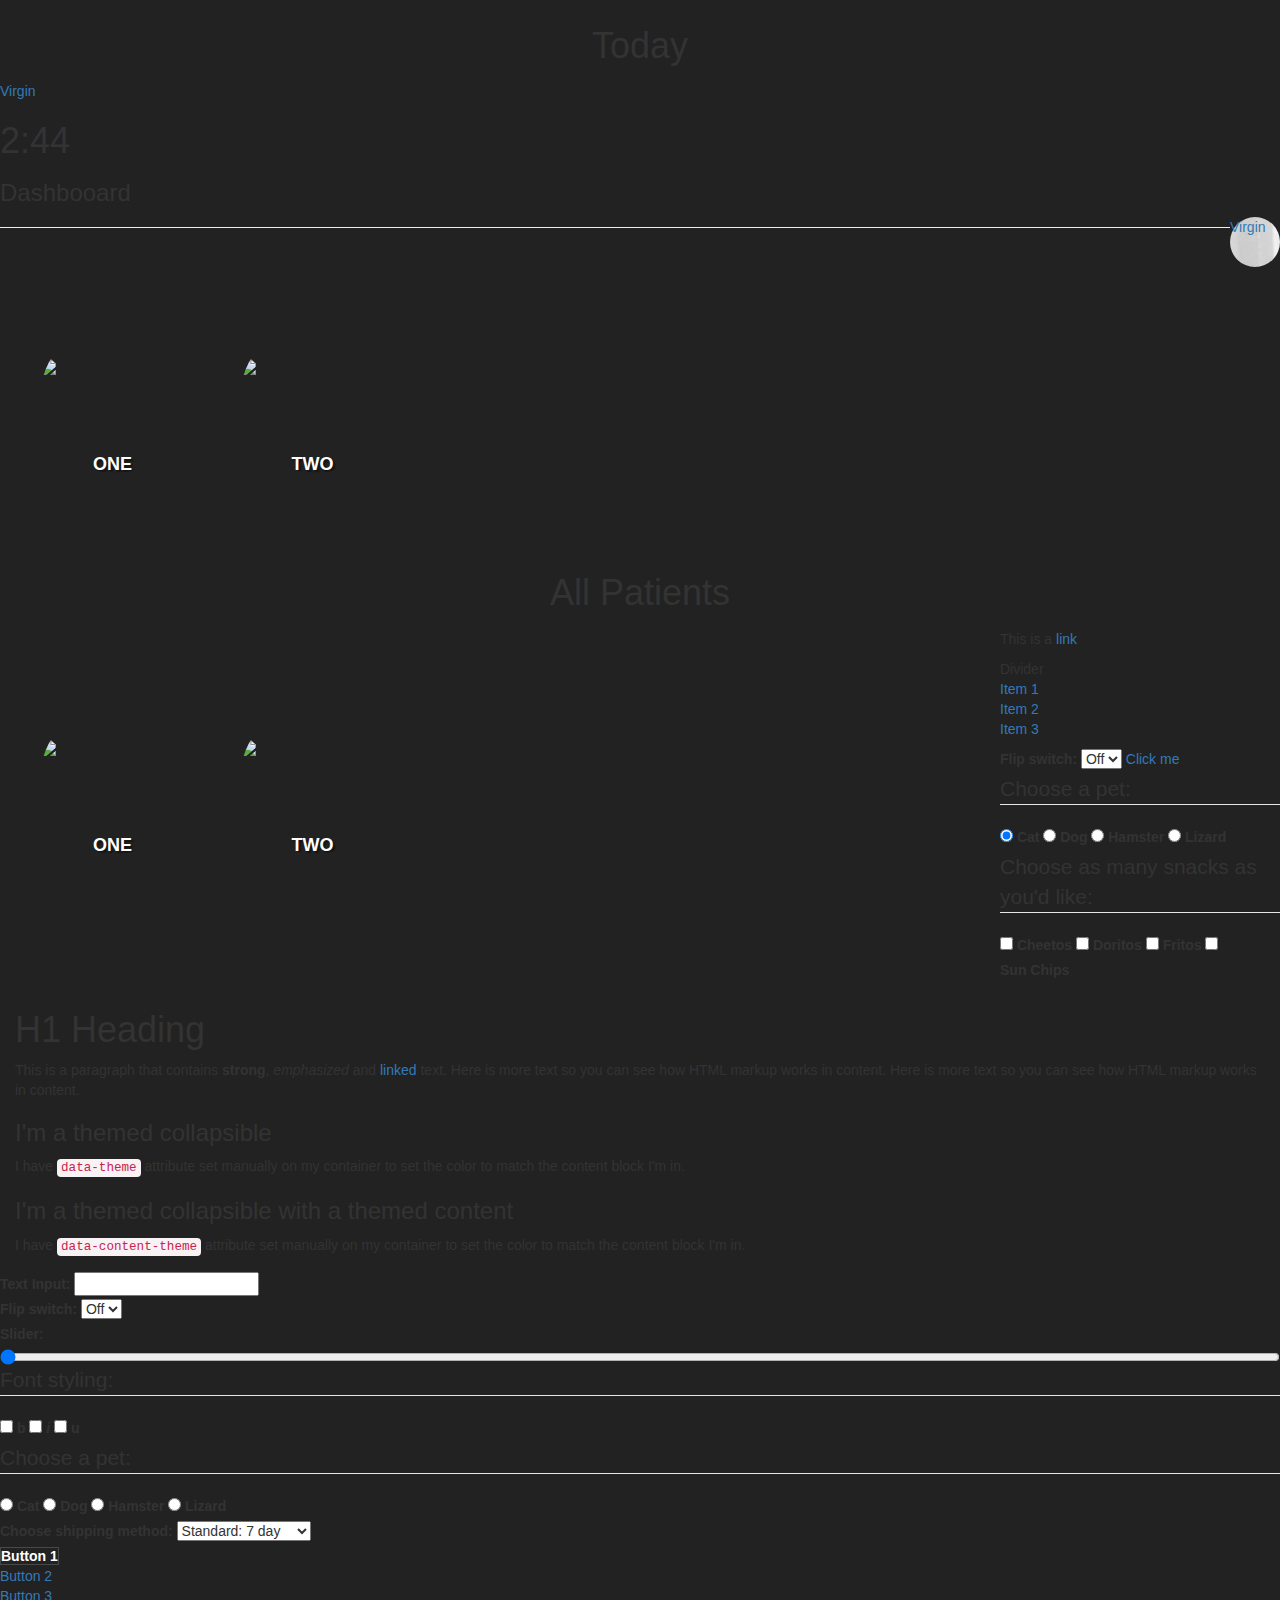
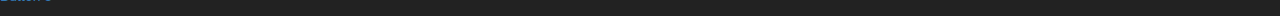
==== slate/index.html @ 083479eb "added the first page" ====
<!DOCTYPE html>
<html>
<head>
  <title>My Page</title>
  <meta name="viewport" content="initial-scale=1.0">
  <meta name="apple-mobile-web-app-capable" content="yes">
  <meta name="apple-mobile-web-app-status-bar-style" content="black">
  <link rel="stylesheet" href="jquery.mobile-1.3.1.css" />
  <script src="http://code.jquery.com/jquery-1.9.1.min.js"></script>
  <script src="http://code.jquery.com/mobile/1.3.1/jquery.mobile-1.3.1.min.js"></script>
  <link rel="stylesheet" href="https://maxcdn.bootstrapcdn.com/bootstrap/3.3.2/css/bootstrap.min.css">
  <link rel="stylesheet" href="app.css">
</head>
<body>

<div data-role="page">
  <div class="row ui-body text-center">
    <h1 class="center-text">Today</h1>
  </div>

  <div data-role="header" class="header" data-position="fixed">
    <a href="#" data-role="">Virgin</a>
    <h1>2:44</h1>
    <h3>Dashbooard</h3>
     <a href="#" data-role="" class="circular">Virgin</a>

  </div><!-- /header -->
  <hr>
  <div class="gallery col-md-3">
   <ul>
      <li><p>One</p><img src="http://lorempixum.com/400/400/sports/1"></li>
      <li><p>Two</p><img src="http://lorempixum.com/400/400/sports/2"></li>
   </ul>
 </div>

 <div class="row ui-body text-center">
    <h1 class="center-text">All Patients</h1>
  </div>
<div class="gallery col-md-3">
   <ul>
      <li><p>One</p><img src="http://lorempixum.com/400/400/sports/3"></li>
      <li><p>Two</p><img src="http://lorempixum.com/400/400/sports/4"></li>
   </ul>
 </div>



  <div data-role="content">
    <p>This is a <a href="#">link</a></p>
    <ul data-role="listview" data-inset="true">
      <li data-role="list-divider">Divider</li>
      <li><a href="#">Item 1</a></li>
      <li><a href="#">Item 2</a></li>
      <li><a href="#">Item 3</a></li>
    </ul>
    <label for="flip-1">Flip switch:</label>
    <select name="flip-1" id="flip-1" data-role="slider">
      <option value="off">Off</option>
      <option value="on">On</option>
    </select>
    <a href="#" data-role="button">Click me</a>
    <fieldset data-role="controlgroup">
      <legend>Choose a pet:</legend>
      <input type="radio" name="radio-choice" id="radio-choice-1" value="choice-1" checked="checked" />
      <label for="radio-choice-1">Cat</label>

      <input type="radio" name="radio-choice" id="radio-choice-2" value="choice-2"  />
      <label for="radio-choice-2">Dog</label>

      <input type="radio" name="radio-choice" id="radio-choice-3" value="choice-3"  />
      <label for="radio-choice-3">Hamster</label>

      <input type="radio" name="radio-choice" id="radio-choice-4" value="choice-4"  />
      <label for="radio-choice-4">Lizard</label>
    </fieldset>
<div  data-role="fieldcontain">
        <fieldset data-role="controlgroup">
          <legend>Choose as many snacks as you'd like:</legend>
          <input type="checkbox" name="checkbox-1a" id="checkbox-1a" class="custom" />
          <label for="checkbox-1a">Cheetos</label>

          <input type="checkbox" name="checkbox-2a" id="checkbox-2a" class="custom" />
          <label for="checkbox-2a">Doritos</label>

          <input type="checkbox" name="checkbox-3a" id="checkbox-3a" class="custom" />
          <label for="checkbox-3a">Fritos</label>

          <input type="checkbox" name="checkbox-4a" id="checkbox-4a" class="custom" />
          <label for="checkbox-4a">Sun Chips</label>
          </fieldset>
      </div>
    <div class="ui-body">
      <h1>H1 Heading</h1>
      <p>This is a paragraph that contains <strong>strong</strong>, <em>emphasized</em> and <a href="index.html">linked</a> text. Here is more text so you can see how HTML markup works in content. Here is more text so you can see how HTML markup works in content.</p>
      <div data-role="collapsible" data-collapsed="true" data-theme="a">
        <h3>I'm a themed collapsible</h3>
        <p>I have <code> data-theme</code> attribute set manually on my container to set the color to match the content block I'm in. </p>
      </div><!-- /collapsible -->
      <div data-role="collapsible" data-theme="a" data-content-theme="a">
        <h3>I'm a themed collapsible with a themed content</h3>
        <p>I have <code> data-content-theme</code> attribute set manually on my container to set the color to match the content block I'm in. </p>
      </div>
    </div><!-- /themed container -->

    <div data-role="fieldcontain">
             <label for="name-c">Text Input:</label>
             <input type="text" name="name" id="name-c" value=""  />
        </div>

        <div data-role="fieldcontain">
          <label for="switch-c">Flip switch:</label>
          <select name="switch-c" id="switch-c" data-role="slider">
            <option value="off">Off</option>
            <option value="on">On</option>
          </select>
        </div>

        <div data-role="fieldcontain">
          <label for="slider-c">Slider:</label>
          <input type="range" name="slider" id="slider-c" value="0" min="0" max="100"  />
        </div>


        <div data-role="fieldcontain">
        <fieldset data-role="controlgroup" data-type="horizontal">
            <legend>Font styling:</legend>
            <input type="checkbox" name="checkbox-6c" id="checkbox-6c" class="custom" />
          <label for="checkbox-6c">b</label>

          <input type="checkbox" name="checkbox-7c" id="checkbox-7c" class="custom" />
          <label for="checkbox-7c"><em>i</em></label>

          <input type="checkbox" name="checkbox-8c" id="checkbox-8c" class="custom" />
          <label for="checkbox-8c">u</label>
          </fieldset>
        </div>

        <div data-role="fieldcontain">
            <fieldset data-role="controlgroup">
              <legend>Choose a pet:</legend>
                  <input type="radio" name="radio-choice-1" id="radio-choice-1c" value="choice-1" />
                  <label for="radio-choice-1c">Cat</label>

                  <input type="radio" name="radio-choice-1" id="radio-choice-2c" value="choice-2"  />
                  <label for="radio-choice-2c">Dog</label>

                  <input type="radio" name="radio-choice-1" id="radio-choice-3c" value="choice-3"  />
                  <label for="radio-choice-3c">Hamster</label>

                  <input type="radio" name="radio-choice-1" id="radio-choice-4c" value="choice-4"  />
                  <label for="radio-choice-4c">Lizard</label>
            </fieldset>
        </div>

        <div data-role="fieldcontain">
          <label for="select-choice-c" class="select">Choose shipping method:</label>
          <select name="select-choice-c" id="select-choice-c">
            <option value="standard">Standard: 7 day</option>
            <option value="rush">Rush: 3 days</option>
            <option value="express">Express: next day</option>
            <option value="overnight">Overnight</option>
          </select>
        </div>

  </div><!-- /content -->

  <div data-role="footer" data-position="fixed">
    <div data-role="navbar">
      <ul>
        <li><a href="#" data-icon="gear" class="ui-btn-active ui-state-persist">Button 1</a></li>
        <li><a href="#" data-icon="refresh">Button 2</a></li>
        <li><a href="#" data-icon="check">Button 3</a></li>
      </ul>
    </div>
  </div>

</div><!-- /page -->

</body>
</html>
---- slate/app.css ----
* {margin: 0; padding: 0;}

body {
   background: #222;
}

/*GALLERY*/
.gallery {
   width: 1000px;
   margin: 50px auto;
}

ul {
   list-style: none;
}

.gallery li {
   height: 150px;
   width: 150px;
   margin: 25px;
   float: left;
   overflow: hidden;

   -webkit-border-radius: 50%;
      -moz-border-radius: 50%;
       border-radius: 50%;
}
.header .gallery li {
   height: 50px;
   width: 50px;
   margin: 1px;
   float: left;
   overflow: hidden;

   -webkit-border-radius: 50%;
      -moz-border-radius: 50%;
       border-radius: 50%;
}


.gallery li img {
   margin-top: -70px;

   -webkit-transition: margin 1.5s ease;
      -moz-transition: margin 1.5s ease;
       -ms-transition: margin 1.5s ease;
        -o-transition: margin 1.5s ease;
           transition: margin 1.5s ease;
}

.gallery li p {
   width: 100px;
   padding: 20px;
   position: relative;
   left: 15%;
   top: 75%; /*set to 110% after this step!*/

   color: white;
   text-align: center;
   text-transform: uppercase;
   font: bold 18px/1 Helvetica, Verdana, sans-serif;
   text-shadow: 2px 2px 2px rgba(0,0,0,0.5);

   -webkit-transition: top 0.5s ease;
      -moz-transition: top 0.5s ease;
       -ms-transition: top 0.5s ease;
        -o-transition: top 0.5s ease;
           transition: top 0.5s ease;
}

.circular {
  width: 50px;
  height: 50px;
  border-radius: 30px;
  -webkit-border-radius: 150px;
  -moz-border-radius: 150px;
  background: url(images/me.jpg) no-repeat;
  float:right;
  }
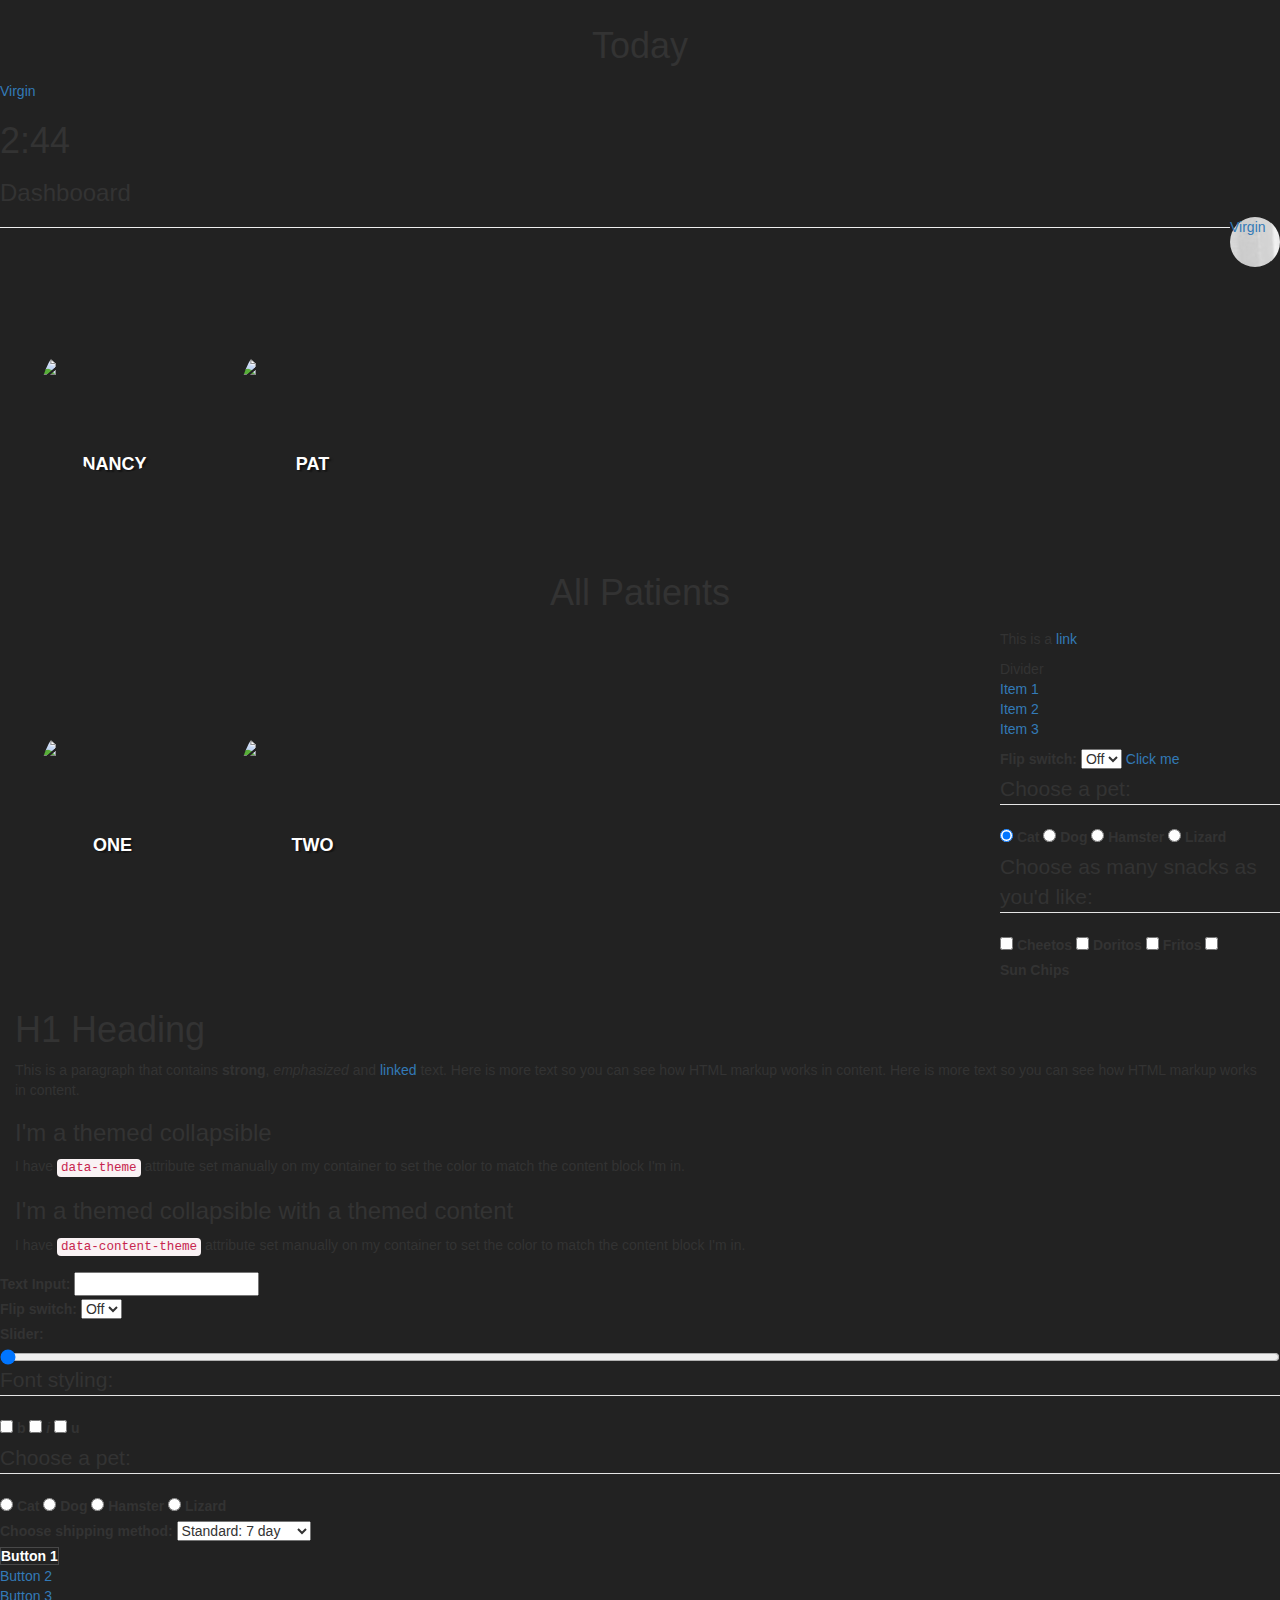
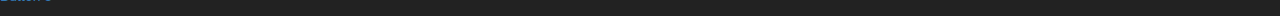
==== commit aec4994f: "finished api call" ====
--- a/slate/index.html
+++ b/slate/index.html
@@ -8,8 +8,20 @@
   <link rel="stylesheet" href="jquery.mobile-1.3.1.css" />
   <script src="http://code.jquery.com/jquery-1.9.1.min.js"></script>
   <script src="http://code.jquery.com/mobile/1.3.1/jquery.mobile-1.3.1.min.js"></script>
+  <script src="http://ajax.googleapis.com/ajax/libs/angularjs/1.2.26/angular.min.js"></script>
+
+  <script src="js/dhpang-constants.js"></script>
+  <script src="js/Base64.js"></script>
+  <script src="js/dhpang.js"></script>
+  <script src="js/dhpang-utils.js"></script>
+  <script src="js/dhpang-directives.js"></script>
+  <script src="js/dhpang-services.js"></script>
+  <script src="js/dhpang-controllers.js"></script>
+  <script src="js/Chart.min.js"></script>
+  <script src="js/angular-chart.js"></script>
   <link rel="stylesheet" href="https://maxcdn.bootstrapcdn.com/bootstrap/3.3.2/css/bootstrap.min.css">
   <link rel="stylesheet" href="app.css">
+  <script src="app.js"></script>
 </head>
 <body>
 
@@ -28,8 +40,8 @@
   <hr>
   <div class="gallery col-md-3">
    <ul>
-      <li><p>One</p><img src="http://lorempixum.com/400/400/sports/1"></li>
-      <li><p>Two</p><img src="http://lorempixum.com/400/400/sports/2"></li>
+      <li><p>Nancy</p><a href="pv.html"><img src="http://lorempixum.com/400/400/people/1"></a></li>
+      <li><p>Pat</p><img src="http://lorempixum.com/400/400/people/2"></li>
    </ul>
  </div>
 
@@ -38,8 +50,8 @@
   </div>
 <div class="gallery col-md-3">
    <ul>
-      <li><p>One</p><img src="http://lorempixum.com/400/400/sports/3"></li>
-      <li><p>Two</p><img src="http://lorempixum.com/400/400/sports/4"></li>
+      <li><p>One</p><img src="http://lorempixum.com/400/400/people/3"></li>
+      <li><p>Two</p><img src="http://lorempixum.com/400/400/people/4"></li>
    </ul>
  </div>
 
--- a/slate/app.css
+++ b/slate/app.css
@@ -76,4 +76,15 @@
   -moz-border-radius: 150px;
   background: url(images/me.jpg) no-repeat;
   float:right;
-  }+  }
+
+.gallery .override{
+    margin:1px;
+  }
+
+.name{
+  float: left;
+  margin-left:50px;
+  font-size: large;
+
+}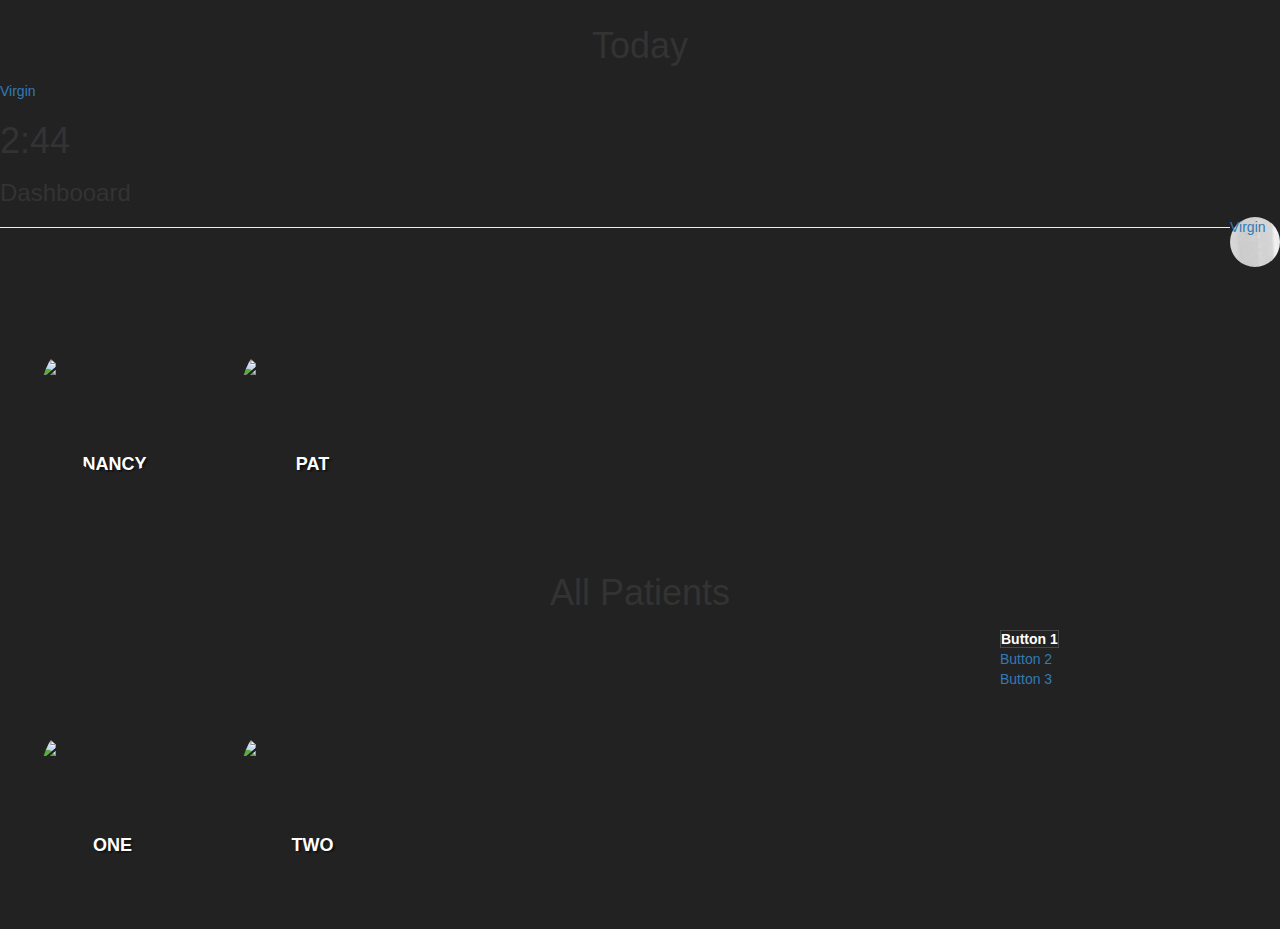
==== commit 94b4098f: "add alerts" ====
--- a/slate/index.html
+++ b/slate/index.html
@@ -35,7 +35,6 @@
     <h1>2:44</h1>
     <h3>Dashbooard</h3>
      <a href="#" data-role="" class="circular">Virgin</a>
-
   </div><!-- /header -->
   <hr>
   <div class="gallery col-md-3">
@@ -43,7 +42,7 @@
       <li><p>Nancy</p><a href="pv.html"><img src="http://lorempixum.com/400/400/people/1"></a></li>
       <li><p>Pat</p><img src="http://lorempixum.com/400/400/people/2"></li>
    </ul>
- </div>
+  </div>
 
  <div class="row ui-body text-center">
     <h1 class="center-text">All Patients</h1>
@@ -55,126 +54,6 @@
    </ul>
  </div>
 
-
-
-  <div data-role="content">
-    <p>This is a <a href="#">link</a></p>
-    <ul data-role="listview" data-inset="true">
-      <li data-role="list-divider">Divider</li>
-      <li><a href="#">Item 1</a></li>
-      <li><a href="#">Item 2</a></li>
-      <li><a href="#">Item 3</a></li>
-    </ul>
-    <label for="flip-1">Flip switch:</label>
-    <select name="flip-1" id="flip-1" data-role="slider">
-      <option value="off">Off</option>
-      <option value="on">On</option>
-    </select>
-    <a href="#" data-role="button">Click me</a>
-    <fieldset data-role="controlgroup">
-      <legend>Choose a pet:</legend>
-      <input type="radio" name="radio-choice" id="radio-choice-1" value="choice-1" checked="checked" />
-      <label for="radio-choice-1">Cat</label>
-
-      <input type="radio" name="radio-choice" id="radio-choice-2" value="choice-2"  />
-      <label for="radio-choice-2">Dog</label>
-
-      <input type="radio" name="radio-choice" id="radio-choice-3" value="choice-3"  />
-      <label for="radio-choice-3">Hamster</label>
-
-      <input type="radio" name="radio-choice" id="radio-choice-4" value="choice-4"  />
-      <label for="radio-choice-4">Lizard</label>
-    </fieldset>
-<div  data-role="fieldcontain">
-        <fieldset data-role="controlgroup">
-          <legend>Choose as many snacks as you'd like:</legend>
-          <input type="checkbox" name="checkbox-1a" id="checkbox-1a" class="custom" />
-          <label for="checkbox-1a">Cheetos</label>
-
-          <input type="checkbox" name="checkbox-2a" id="checkbox-2a" class="custom" />
-          <label for="checkbox-2a">Doritos</label>
-
-          <input type="checkbox" name="checkbox-3a" id="checkbox-3a" class="custom" />
-          <label for="checkbox-3a">Fritos</label>
-
-          <input type="checkbox" name="checkbox-4a" id="checkbox-4a" class="custom" />
-          <label for="checkbox-4a">Sun Chips</label>
-          </fieldset>
-      </div>
-    <div class="ui-body">
-      <h1>H1 Heading</h1>
-      <p>This is a paragraph that contains <strong>strong</strong>, <em>emphasized</em> and <a href="index.html">linked</a> text. Here is more text so you can see how HTML markup works in content. Here is more text so you can see how HTML markup works in content.</p>
-      <div data-role="collapsible" data-collapsed="true" data-theme="a">
-        <h3>I'm a themed collapsible</h3>
-        <p>I have <code> data-theme</code> attribute set manually on my container to set the color to match the content block I'm in. </p>
-      </div><!-- /collapsible -->
-      <div data-role="collapsible" data-theme="a" data-content-theme="a">
-        <h3>I'm a themed collapsible with a themed content</h3>
-        <p>I have <code> data-content-theme</code> attribute set manually on my container to set the color to match the content block I'm in. </p>
-      </div>
-    </div><!-- /themed container -->
-
-    <div data-role="fieldcontain">
-             <label for="name-c">Text Input:</label>
-             <input type="text" name="name" id="name-c" value=""  />
-        </div>
-
-        <div data-role="fieldcontain">
-          <label for="switch-c">Flip switch:</label>
-          <select name="switch-c" id="switch-c" data-role="slider">
-            <option value="off">Off</option>
-            <option value="on">On</option>
-          </select>
-        </div>
-
-        <div data-role="fieldcontain">
-          <label for="slider-c">Slider:</label>
-          <input type="range" name="slider" id="slider-c" value="0" min="0" max="100"  />
-        </div>
-
-
-        <div data-role="fieldcontain">
-        <fieldset data-role="controlgroup" data-type="horizontal">
-            <legend>Font styling:</legend>
-            <input type="checkbox" name="checkbox-6c" id="checkbox-6c" class="custom" />
-          <label for="checkbox-6c">b</label>
-
-          <input type="checkbox" name="checkbox-7c" id="checkbox-7c" class="custom" />
-          <label for="checkbox-7c"><em>i</em></label>
-
-          <input type="checkbox" name="checkbox-8c" id="checkbox-8c" class="custom" />
-          <label for="checkbox-8c">u</label>
-          </fieldset>
-        </div>
-
-        <div data-role="fieldcontain">
-            <fieldset data-role="controlgroup">
-              <legend>Choose a pet:</legend>
-                  <input type="radio" name="radio-choice-1" id="radio-choice-1c" value="choice-1" />
-                  <label for="radio-choice-1c">Cat</label>
-
-                  <input type="radio" name="radio-choice-1" id="radio-choice-2c" value="choice-2"  />
-                  <label for="radio-choice-2c">Dog</label>
-
-                  <input type="radio" name="radio-choice-1" id="radio-choice-3c" value="choice-3"  />
-                  <label for="radio-choice-3c">Hamster</label>
-
-                  <input type="radio" name="radio-choice-1" id="radio-choice-4c" value="choice-4"  />
-                  <label for="radio-choice-4c">Lizard</label>
-            </fieldset>
-        </div>
-
-        <div data-role="fieldcontain">
-          <label for="select-choice-c" class="select">Choose shipping method:</label>
-          <select name="select-choice-c" id="select-choice-c">
-            <option value="standard">Standard: 7 day</option>
-            <option value="rush">Rush: 3 days</option>
-            <option value="express">Express: next day</option>
-            <option value="overnight">Overnight</option>
-          </select>
-        </div>
-
-  </div><!-- /content -->
 
   <div data-role="footer" data-position="fixed">
     <div data-role="navbar">
--- a/slate/app.css
+++ b/slate/app.css
@@ -87,4 +87,15 @@
   margin-left:50px;
   font-size: large;
 
-}+}
+.smaller{
+  margin-left: 80px;
+  padding: 0px
+}
+.smaller img{
+  margin-left: 10px;
+    width:20px;
+}
+.alert{
+  color: red
+}
